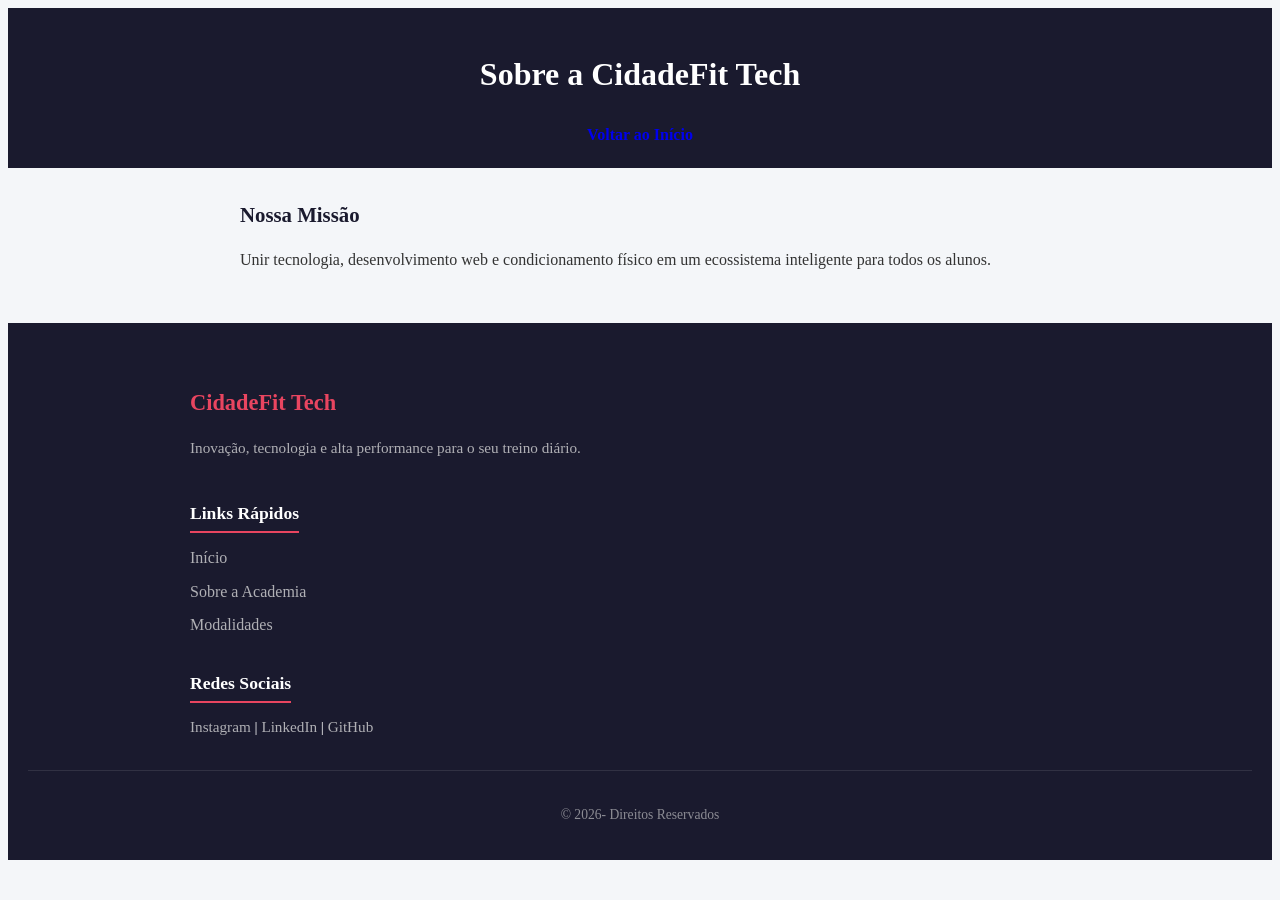
==== src/pages/sobre.html @ 5f057ba1 "fix(html): corrige o caminho do arquivo css e erro na escrita de stylesheet" ====
<!DOCTYPE html>
<html lang="en">
<head>
    <meta charset="UTF-8">
    <meta name="viewport" content="width=device-width, initial-scale=1.0">
    <link rel="stylesheet" href="../css/estilo.css">
    <title>Sobre</title>
</head>
<body>

    <header class="header">
        <h1>Sobre a CidadeFit Tech</h1>
        <nav>
            <a href="../../index.html">Voltar ao Início</a>
        </nav>
    </header>

    <main class="container">
        <section class="card">
            <h2>Nossa Missão</h2>
            <p>Unir tecnologia, desenvolvimento web e condicionamento físico em um ecossistema inteligente para todos os alunos.</p>
        </section>
    </main>
        <footer class="footer">
        <div class="footer-content">
            <div class="footer-section">
                <h3>CidadeFit Tech</h3>
                <p>Inovação, tecnologia e alta performance para o seu treino diário.</p>
            </div>
            
            <div class="footer-section">
                <h4>Links Rápidos</h4>
                <ul>
                    <li><a href="index.html">Início</a></li>
                    <li><a href="./src/pages/sobre.html">Sobre a Academia</a></li>
                    <li><a href="#modalidades">Modalidades</a></li>
                </ul>
            </div>

            <div class="footer-section">
                <h4>Redes Sociais</h4>
                <div class="social-links">
                    <a href="#" target="_blank">Instagram</a> | 
                    <a href="#" target="_blank">LinkedIn</a> | 
                    <a href="#" target="_blank">GitHub</a>
                </div>
            </div>
        </div>
        
        <div class="footer-bottom">
            <p>&copy; 2026- Direitos Reservados </p>
        </div>
    </footer>
    

    <script src="../js/script.js"></script>
</body>
</html>
---- src/css/estilo.css ----
- {
    margin: 0;
    padding: 0;
    box-sizing: border-box;
    font-family: 'Segoe UI', Tahoma, Geneva, Verdana, sans-serif;
}

body {
    background-color: #f4f6f9;
    color: #333;
  
    line-height: 1.6
}

.header {
    background-color: #1a1a2e;
    color: #fff;
    padding: 20px;
    text-align: center;
}

.header nav a {
   
    color: e945;
    text-decoration: none;
    margin: 0 10px;
    font-weight: bold;
}

.header nav a:hover {
    text-decoration: underline;
}

.container {
    max-width: 800px;
    margin: 30px auto;
    padding: 0 20px;
}

#card {
    background: #ffffff;
    padding: 20px;
    margin-bottom: 20px;
    border-radius: 8px;
    box-shadow: 0 4px 6px rgba(0, 0, 0, 0.05);
}

.card h2 {
    margin-bottom: 15px;
    color: #1a1a2e;
    font-size: 1.3rem;
}

input[type="text"],
input[type="number"] {
    padding: 8px 12px;
    margin: 5px 0 15px 0;
    border: 1px solid #ccc;
    border-radius: 4px;
    width: 100%;
}

button {
    background-color: #e94560;
    color: white;
    border: none;
    padding: 10px 15px;
    border-radius: 4px;
    cursor: pointer;
    font-weight: bold;
    display: inline-block;
}

button:hover {
    background-color: #d1344e;
}

ul {
    margin: 10px 0 20px 20px;
}

.footer {
    background-color: #1a1a2e;
    color: #ffffff;
    padding: 40px 20px 20px 20px;
    margin-top: 50px;
}

.footer-content {
    max-width: 900px;
    margin: 0 auto;

    grid-template-columns: (auto-fit, minmax(250, 1fr));
    gap: 30px;
    margin-bottom: 30px;
}

.footer-section h3 {
    color: #e94560;
    margin-bottom: 10px;
    font-size: 1.4rem;
}

.footer-section h4 {
    color: #ffffff;
    margin-bottom: 12px;
    font-size: 1.1rem;
    border-bottom: 2px solid #e94560;
    display: inline-block;
    padding-bottom: 4px;
}

.footer-section p {
    color: #b0b0b5;
    font-size: 0.95rem;
}

.footer-section ul {
    list-style: none;
    margin: 0;
    padding: 0;
}

.footer-section ul li {
    margin-bottom: 8px;
}

.footer-section ul li a,
.social-links a {
    color: #b0b0b5;
    text-decoration: none;
    transition: color 0.2s ease;
}

.footer-section ul li a:hover,
.social-links a:hover {
    color: #e94560;
}

.social-links {
    font-size: 0.95rem;
}

.footer-bottom {
    text-align: center;
    border-top: 1px solid rgba(255, 255, 255, 0.1);
    padding-top: 20px;
    font-size: 0.85rem;
    color: #8c8c94;
}
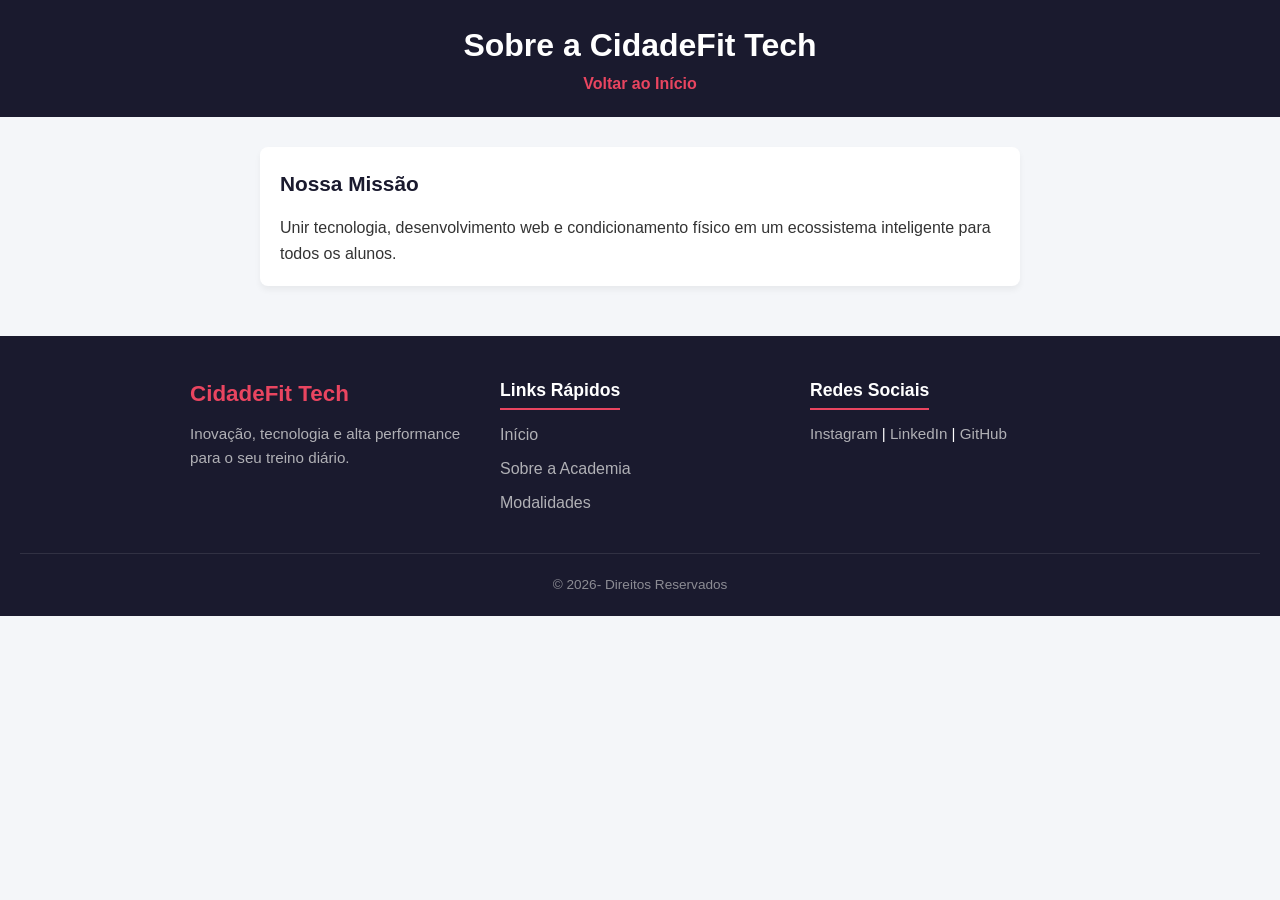
==== commit 05160d0f: "fix(html): corrige o caminho do link início e a linguagem padrão para pt-br" ====
--- a/src/pages/sobre.html
+++ b/src/pages/sobre.html
@@ -1,5 +1,5 @@
 <!DOCTYPE html>
-<html lang="en">
+<html lang="pt-br">
 <head>
     <meta charset="UTF-8">
     <meta name="viewport" content="width=device-width, initial-scale=1.0">
@@ -31,7 +31,7 @@
             <div class="footer-section">
                 <h4>Links Rápidos</h4>
                 <ul>
-                    <li><a href="index.html">Início</a></li>
+                    <li><a href="../../index.html">Início</a></li>
                     <li><a href="./src/pages/sobre.html">Sobre a Academia</a></li>
                     <li><a href="#modalidades">Modalidades</a></li>
                 </ul>
--- a/src/css/estilo.css
+++ b/src/css/estilo.css
@@ -1,5 +1,4 @@
-
-- {
+* {
     margin: 0;
     padding: 0;
     box-sizing: border-box;
@@ -10,7 +9,7 @@
     background-color: #f4f6f9;
     color: #333;
   
-    line-height: 1.6
+    line-height: 1.6;
 }
 
 .header {
@@ -22,7 +21,7 @@
 
 .header nav a {
    
-    color: e945;
+    color: #e94560;
     text-decoration: none;
     margin: 0 10px;
     font-weight: bold;
@@ -38,7 +37,7 @@
     padding: 0 20px;
 }
 
-#card {
+.card {
     background: #ffffff;
     padding: 20px;
     margin-bottom: 20px;
@@ -90,8 +89,9 @@
 .footer-content {
     max-width: 900px;
     margin: 0 auto;
-
-    grid-template-columns: (auto-fit, minmax(250, 1fr));
+    
+    display: grid;
+    grid-template-columns: repeat(auto-fit, minmax(250px, 1fr));
     gap: 30px;
     margin-bottom: 30px;
 }
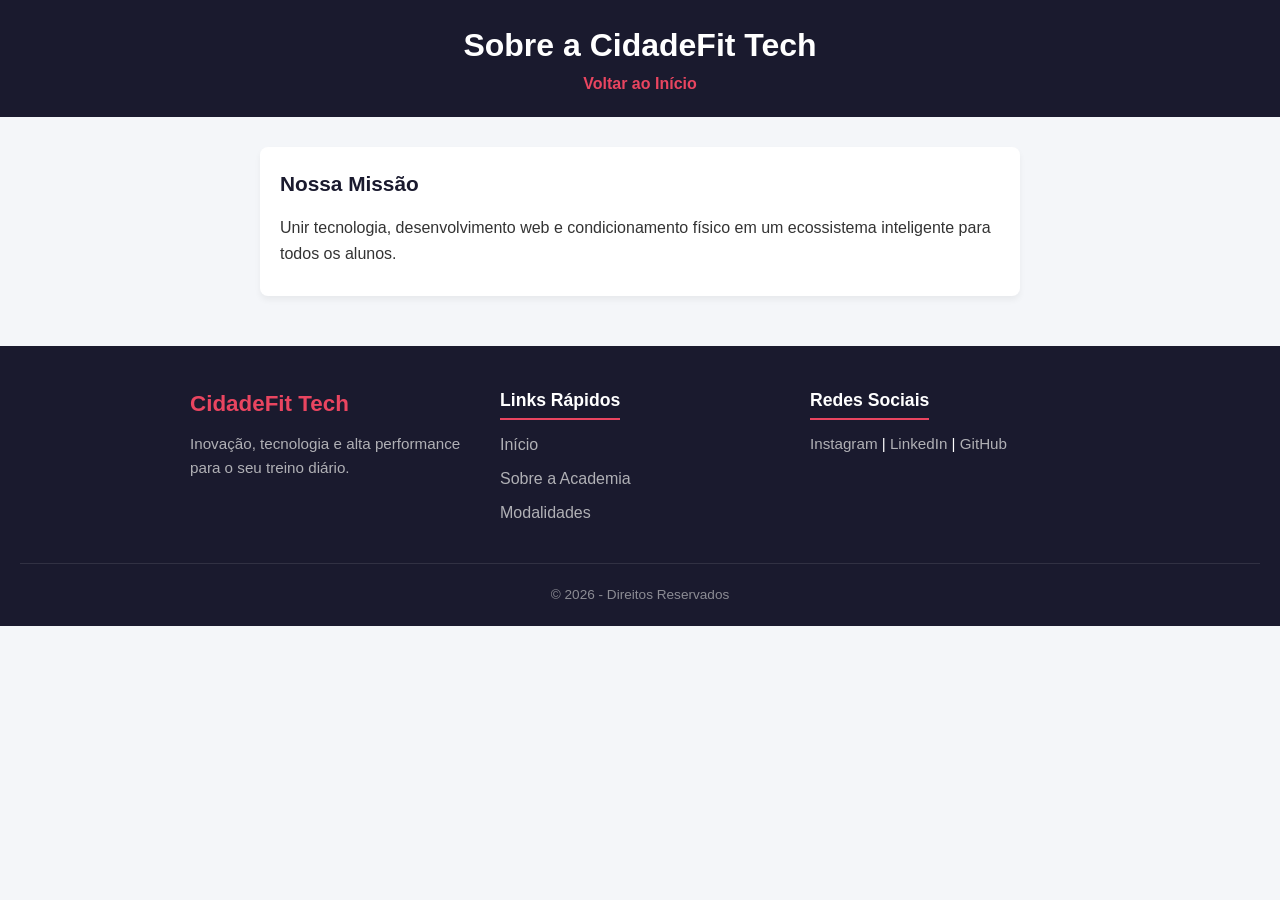
==== commit 7f57458f: "style(html): adiciona um espaço no parágrafo do footer-bottom" ====
--- a/src/pages/sobre.html
+++ b/src/pages/sobre.html
@@ -32,7 +32,7 @@
                 <h4>Links Rápidos</h4>
                 <ul>
                     <li><a href="../../index.html">Início</a></li>
-                    <li><a href="./src/pages/sobre.html">Sobre a Academia</a></li>
+                    <li><a href="./sobre.html">Sobre a Academia</a></li>
                     <li><a href="#modalidades">Modalidades</a></li>
                 </ul>
             </div>
@@ -48,7 +48,7 @@
         </div>
         
         <div class="footer-bottom">
-            <p>&copy; 2026- Direitos Reservados </p>
+            <p>&copy; 2026 - Direitos Reservados </p>
         </div>
     </footer>
     
--- a/src/css/estilo.css
+++ b/src/css/estilo.css
@@ -49,6 +49,10 @@
     margin-bottom: 15px;
     color: #1a1a2e;
     font-size: 1.3rem;
+}
+
+.card p {
+    margin-bottom: 10px;
 }
 
 input[type="text"],
